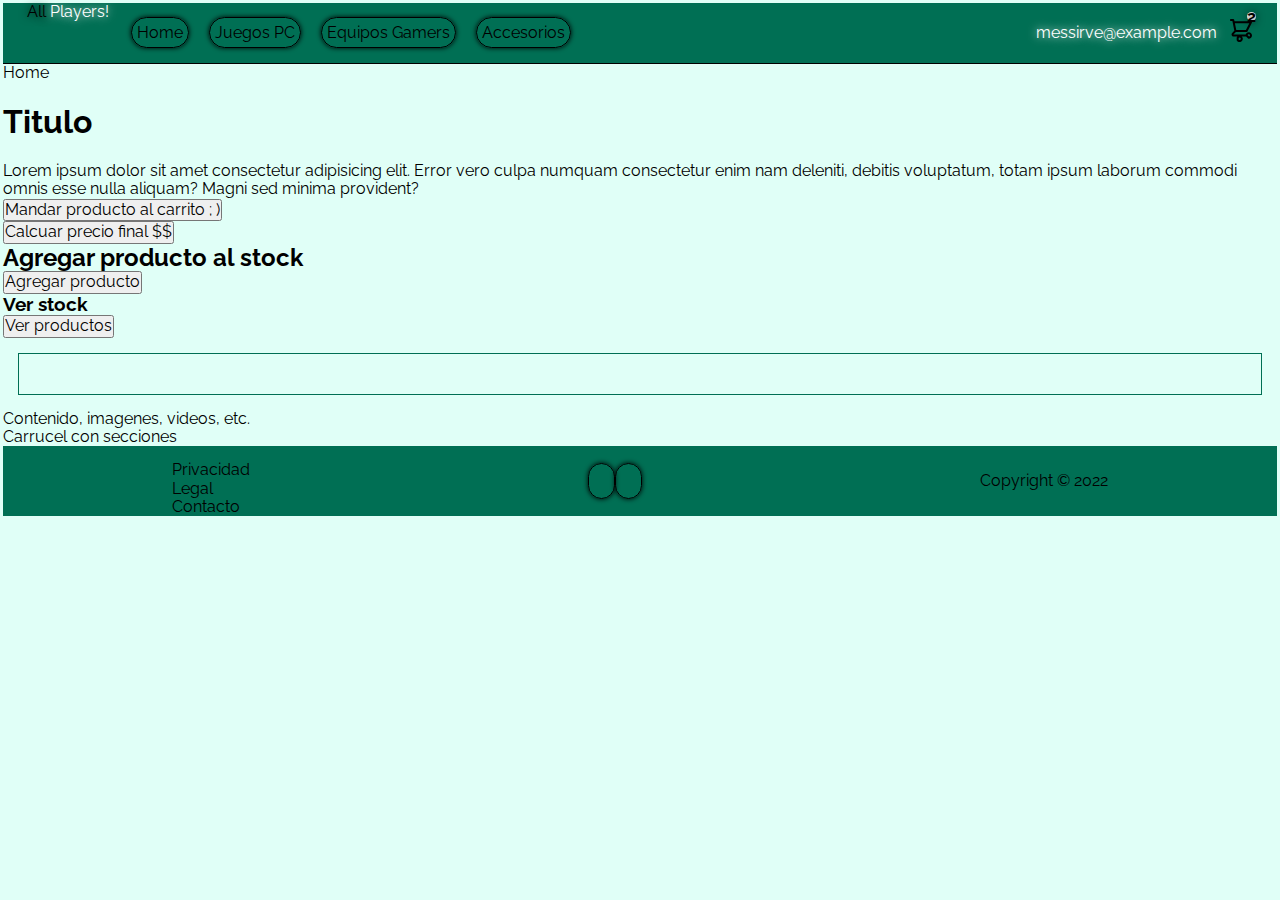
==== index.html @ 1d0a471b "Menus desplegables del header y desafio clase 8" ====
<!DOCTYPE html>
<html lang="en">
<head>
    <meta charset="UTF-8">
    <meta http-equiv="X-UA-Compatible" content="IE=edge">
    <meta name="viewport" content="width=device-width, initial-scale=1.0">
    
    <meta name="distribution" content="Global">
    <meta name="city" content="Rosario">
    <meta name="country" content="Argentina">
    <meta name="doc-type" content="Web Page">

    <meta name="description" content="Venta de juegos de PC, equipos, accesorios, componentes!">
    <meta name="keywords" content="">

    <link rel="stylesheet" href="./css/normalize.css" />
    <!--Font Awesome-->
    <link rel="stylesheet" href="https://cdnjs.cloudflare.com/ajax/libs/font-awesome/6.1.1/css/all.min.css" integrity="sha512-KfkfwYDsLkIlwQp6LFnl8zNdLGxu9YAA1QvwINks4PhcElQSvqcyVLLD9aMhXd13uQjoXtEKNosOWaZqXgel0g==" crossorigin="anonymous" referrerpolicy="no-referrer"/>
    <!--Boostrap-->
    <link rel="stylesheet" href="https://cdn.jsdelivr.net/npm/bootstrap@4.6.2/dist/css/bootstrap.min.css" integrity="sha384-xOolHFLEh07PJGoPkLv1IbcEPTNtaed2xpHsD9ESMhqIYd0nLMwNLD69Npy4HI+N" crossorigin="anonymous">
    <link rel="stylesheet" href="./css/estilos.css"/>
    <title>All Players!</title>
</head>
<body>
    <header>
        <nav class="headerNav">
            <img src="./icons/icon_menu.svg" alt="menu" class="menu">

            <div class="navbar-left">
            <div class="logo">
                <spam class="logoImagen"><a href="./index.html"><i class="fa-solid fa-ghost"></i></a></spam>
                <p class="logoText">All <span class="players">Players!</span></p>
            </div>
                <ul>
                    <li>
                        <a href="#">Home</a>
                    </li>
                    <li>
                        <a href="./pages/juegosPC.html">Juegos PC</a>
                    </li>
                    <li>
                        <a href="./pages/equipos.html">Equipos Gamers</a>
                    </li>
                    <li>
                        <a href="./pages/accesorios.html">Accesorios</a>
                    </li>
                </ul>
            </div>

            <div class="navbar-right">
                <ul>
                    <li class="navbar-email">messirve@example.com</li>
                    <li class="navbar-shopping-cart">
                        <img src="./icons/icon_shopping_cart.svg" alt="shopping cart">
                        <div>2</div>
                    </li>
                </ul>
            </div>

            <div class="desktop-menu inactive">
                <ul>
                    <li>
                        <a href="/" class="title">My orders</a>
                    </li>
                    <li>
                        <a href="/" >My account</a>
                    </li>
                    <li>
                        <a href="/" class="title">Sing out</a>
                    </li>
                </ul>
            </div>

            <div class="mobile-menu inactive">
                <ul>
                    <li>
                        <a href="#">Home</a>
                    </li>
                    <li>
                        <a href="./pages/juegosPC.html">Juegos PC</a>
                    </li>
                    <li>
                        <a href="./pages/equipos.html">Equipos Gamers</a>
                    </li>
                    <li>
                        <a href="./pages/accesorios.html">Accesorios</a>
                    </li>
                </ul>
                <ul>
                    <li>
                        <a href="/">My orders</a>
                    </li>
                    <li>
                        <a href="/">My account</a>
                    </li>
                </ul>
        
                <ul>
                    <li>
                        <a href="/" class="email">platzi@example.com</a>
                    </li>
                    <li>
                        <a href="/" class="sign-out">Sign out</a>
                    </li>
                </ul>
            </div>
        </nav>
    </header>
    <!-- Carro-->
    <aside class="product-detail inactive">
        <div class="title-container">
            <img src="./icons/flechita.svg" alt="arrow">
            <p class="title">My order</p>
        </div>
        
        <div class="my-order-content">
            
            <div class="shopping-cart">
                <figure>
                    <img src="https://images.pexels.com/photos/12858127/pexels-photo-12858127.jpeg?auto=compress&cs=tinysrgb&w=600&lazy=load" alt="img">
                </figure>
                <p>Hojita</p>
                <p>$ 30,00</p>
                <img src="./icons/icon_close.png" alt="close">
            </div>

            <div class="shopping-cart">
                <figure>
                    <img src="https://images.pexels.com/photos/12858127/pexels-photo-12858127.jpeg?auto=compress&cs=tinysrgb&w=600&lazy=load" alt="img">
                </figure>
                <p>Hojita</p>
                <p>$ 30,00</p>
                <img src="./icons/icon_close.png" alt="close">
            </div>

            <div class="shopping-cart">
                <figure>
                    <img src="https://images.pexels.com/photos/12858127/pexels-photo-12858127.jpeg?auto=compress&cs=tinysrgb&w=600&lazy=load" alt="img">
                </figure>
                <p>Hojita</p>
                <p>$ 30,00</p>
                <img src="./icons/icon_close.png" alt="close">
            </div>

            <div class="order">
                <p>
                    <span>Total</span>
                </p>
                <p>$ 90.00</p>
            </div>
            <button class="primary-button">
                Checkout
            </button>
        </div>
    </aside>

    <figure class="migaja">
        <nav aria-label="breadcrumb">
            <ol class="breadcrumb">
                <li class="breadcrumb-item active" aria-current="page">Home</li>
            </ol>
        </nav>
    </figure>

    <main>
        <div> <!--Imagen de fondo-->
            <h1>Titulo</h1>
            <p>Lorem ipsum dolor sit amet consectetur adipisicing elit. Error vero culpa numquam consectetur enim nam deleniti, debitis voluptatum, totam ipsum laborum commodi omnis esse nulla aliquam? Magni sed minima provident?</p>
        </div>
    </main>

    <section class="preDelivery">
        <article class="buttons">
            <button type="button" id="btnShend">Mandar producto al carrito ; )</button>
            <div id="shippedProducts"></div>
            <button type="button" id="btnCalculateCost">Calcuar precio final $$</button>
            <p id="totalCost"></p>
        </article>
    </section>

    <section>
        <h2>Agregar producto al stock</h2>
        <button type="button" id="btnAddProduct">Agregar producto</button>
    </section>

    <article>
        <h3>Ver stock</h3>
        <button type="button" id="btnProduct">Ver productos</button>
        <div class="probando" id="stock"></div>
    </article>
    <section>
        <p>Contenido, imagenes, videos, etc.</p>
    </section>
    <section>
        <p>Carrucel con secciones</p>
    </section>


    <footer>
        <div clas="footerNav">
            <nav class="barra">
                <ul>
                    <li><a href="privacidad.html">Privacidad</a></li>
                    <li><a href="Legal.html">Legal</a></li>
                    <li><a href="./pages/contact.html">Contacto</a></li>
                </ul>
            </nav>   
        </div>
        <div class="footerRedes">
            <a href=""><i class="fa-brands fa-instagram"></i></a>
            <a href=""><i class="fa-brands fa-twitter"></i></a>
        </div>
        <div class="footerCopy">
            <p = class="copy">Copyright &copy; 2022</p>
        </div>
    </footer>

    <!--JS Bootstrap-->
    <script src="https://cdn.jsdelivr.net/npm/jquery@3.5.1/dist/jquery.slim.min.js" integrity="sha384-DfXdz2htPH0lsSSs5nCTpuj/zy4C+OGpamoFVy38MVBnE+IbbVYUew+OrCXaRkfj" crossorigin="anonymous"></script>
    <script src="https://cdn.jsdelivr.net/npm/bootstrap@4.6.2/dist/js/bootstrap.bundle.min.js" integrity="sha384-Fy6S3B9q64WdZWQUiU+q4/2Lc9npb8tCaSX9FK7E8HnRr0Jz8D6OP9dO5Vg3Q9ct" crossorigin="anonymous"></script>
    <!--JavaScript-->
    <script src="./JS/index.js"></script>

</body>
</html>
---- css/estilos.css ----
@import url("https://fonts.googleapis.com/css2?family=Raleway:ital@1&display=swap");
* {
  margin: 0;
  padding: 0;
  box-sizing: border-box;
  font-family: "Raleway", sans-serif;
}

body {
  height: auto;
  width: auto;
  padding: 3px;
  scroll-behavior: smooth;
  background-color: rgba(0, 255, 193, 0.1215686275);
}

/* ------------------------ Header ------------------------------*/
.inactive {
  display: none;
}

/* --------------------- Navbar (General) ------------------------*/
.headerNav {
  width: 100%;
  display: flex;
  justify-content: space-between;
  padding: 0 24px;
  background-color: #006f54;
  border-bottom: 1px solid #000000;
}

.menu {
  display: none;
}

.logo {
  display: flex;
  flex-direction: column;
  align-items: center;
}

.fa-ghost {
  padding-top: 7px;
  color: #fff;
  text-shadow: 0 0 10px #fff;
  font-size: 20px;
}

.fa-ghost:hover {
  color: #000000;
}

.logoText {
  color: #000000;
  text-shadow: 0 0 10px #000000;
}

.players {
  color: #fff;
  text-shadow: 0 0 10px #fff;
}

.navbar-left ul, .navbar-right ul {
  list-style: none;
  padding: 0;
  margin: 0px;
  display: flex;
  align-items: center;
  height: 60px;
}

.navbar-left {
  display: flex;
}

.navbar-left ul {
  margin-left: 12px;
}

.navbar-left ul li a, .navbar-right ul li a {
  text-decoration: none;
  color: #000000;
  border: 1px solid #000000;
  box-shadow: 0 0 5px #000000;
  padding: 5px;
  border-radius: 32px;
  margin: 10px;
}

.navbar-left ul li a:hover, .navbar-right ul li a:hover {
  background-color: #fff;
}

.navbar-email {
  color: #fff;
  text-shadow: 0 0 10px #fff;
  cursor: pointer;
  font-size: 16px;
  margin-right: 12px;
}

.navbar-email:hover {
  color: #000000;
  text-shadow: 0 0 10px #000000;
}

.navbar-shopping-cart {
  position: relative;
  cursor: pointer;
}

.navbar-shopping-cart div {
  width: 9px;
  height: 9px;
  background-color: #fff;
  color: #000000;
  text-shadow: 0 0 10px #000000;
  border-radius: 32px;
  font-size: 16px;
  font-weight: bold;
  position: absolute;
  top: -6px;
  right: -3px;
  display: flex;
  justify-content: center;
  align-items: center;
}

/* --------------------- Desktop Menu ------------------------*/
.desktop-menu {
  position: absolute;
  top: 75px;
  right: 60px;
  background: #006f54;
  width: 130px;
  height: auto;
  padding: 20px 20px 0 20px;
}

.desktop-menu ul {
  list-style: none;
  padding: 0;
  margin: 0;
}

.desktop-menu ul li {
  text-align: end;
}

.desktop-menu ul li:nth-child(1), .desktop-menu ul li:nth-child(2) {
  font-weight: bold;
}

.desktop-menu ul li:last-child {
  padding-top: 20px;
  border-top: 1px solid #000000;
}

.desktop-menu ul li:last-child a {
  color: #000000;
  font-size: 16px;
}

.desktop-menu ul li a {
  color: #000000;
  text-decoration: none;
  margin-bottom: 20px;
  display: inline-block;
}

/* --------------------- Mobile Menu ------------------------*/
.mobile-menu {
  position: absolute;
  top: 75px;
  padding: 24px;
  background-color: #006f54;
}

.mobile-menu a {
  text-decoration: none;
  color: #000000;
  font-weight: bold;
}

.mobile-menu ul {
  padding: 0;
  margin: 24px 0 0;
  list-style: none;
}

.mobile-menu ul:nth-child(1) {
  border-bottom: 1px solid #000000;
}

.mobile-menu ul li {
  margin-bottom: 24px;
}

.email {
  color: #fff !important;
  text-shadow: 0 0 10px #fff;
  font-size: 16px;
  font-weight: 300 !important;
}

.sign-out {
  font-size: 16px;
  color: #000000 !important;
  text-shadow: 0 0 10px #fff;
}

/* ------------------ Aside (product detail) ---------------------*/
.product-detail {
  width: 360px;
  padding: 0 24px;
  background-color: #006f54;
  box-sizing: border-box;
  position: absolute;
  right: 0;
  /* border-radius: 5px; */
}

.title-container {
  display: flex;
}

.title-container img {
  transform: rotate(180deg);
  margin-right: 14px;
}

.title {
  font-size: 18px;
  font-weight: bold;
  color: #fff;
  text-shadow: 0 0 10px #fff;
  margin-top: 12px;
}

.order {
  display: grid;
  grid-template-columns: auto 1fr;
  gap: 16px;
  align-items: center;
  background-color: #006f54;
  margin-bottom: 24px;
  border-radius: 8px;
  padding: 0 24px;
  color: #fff;
  text-shadow: 0 0 10px #fff;
}

.order p:nth-child(1) {
  display: flex;
  flex-direction: column;
}

.order p span:nth-child(1) {
  font-size: 18px;
  font-weight: bold;
}

.order p:nth-child(2) {
  text-align: end;
  font-weight: bold;
}

.primary-button {
  background-color: #000000;
  border-radius: 8px;
  color: #fff;
  text-shadow: 0 0 10px #fff;
  border: 1px solid #000000;
  width: 100%;
  cursor: pointer;
  font-size: 18px;
  font-weight: bold;
  height: 50px;
  margin-bottom: 5px;
}

.primary-button:hover {
  background-color: #fff;
  color: #000000;
  text-shadow: 0 0 10px #000000;
}

.shopping-cart {
  display: grid;
  grid-template-columns: auto 1fr auto auto;
  gap: 16px;
  margin-bottom: 24px;
  align-items: center;
}

.shopping-cart figure {
  margin: 0;
}

.shopping-cart figure img {
  width: 70px;
  height: 70px;
  border-radius: 20px;
  object-fit: cover;
}

.shopping-cart p:nth-child(2) {
  color: #000000;
}

.shopping-cart p:nth-child(3) {
  font-size: 18px;
  font-weight: bold;
}

.shopping-cart img:nth-child(4) {
  padding-bottom: 8px;
}

.probando {
  width: 100;
  height: 200;
  padding: 20px;
  margin: 15px;
  border: 1px solid #006f54;
}

/* ------------------------ Footer ------------------------------*/
footer {
  width: 100%;
  height: auto;
  margin: 0;
  display: flex;
  flex-direction: row;
  background-color: #006f54;
  justify-content: space-around;
  align-items: center;
}

.barra {
  padding-top: 15px;
}

.barra li {
  list-style: none;
}

.barra ul li a {
  color: #000000;
  text-decoration: none;
}

.barra a:hover {
  background-color: #fff;
}

.footerRedes {
  font-size: 20px;
  letter-spacing: 15px;
}

.fa-brands {
  padding: 5px;
  border: 1px solid #000000;
  box-shadow: 0 0 5px #000000;
  border-radius: 32px;
  text-align: center;
  padding-left: 20px;
  color: #000000 !important;
}

.footerRedes i:hover {
  background-color: #fff;
}

.footerCopy {
  color: #000000;
  font-size: 16px;
}

@media (max-width: 800px) {
  /* ------------------------ Header ------------------------------*/
  .menu {
    display: block;
  }
  .navbar-left ul {
    display: none;
  }
  .navbar-email {
    display: none;
  }
  .desktop-menu {
    display: none;
  }
  .product-detail {
    width: 100%;
  }
}
@media (min-width: 801px) {
  /* ------------------------ Header ------------------------------*/
  .mobile-menu {
    display: none;
  }
}

/*# sourceMappingURL=estilos.css.map */
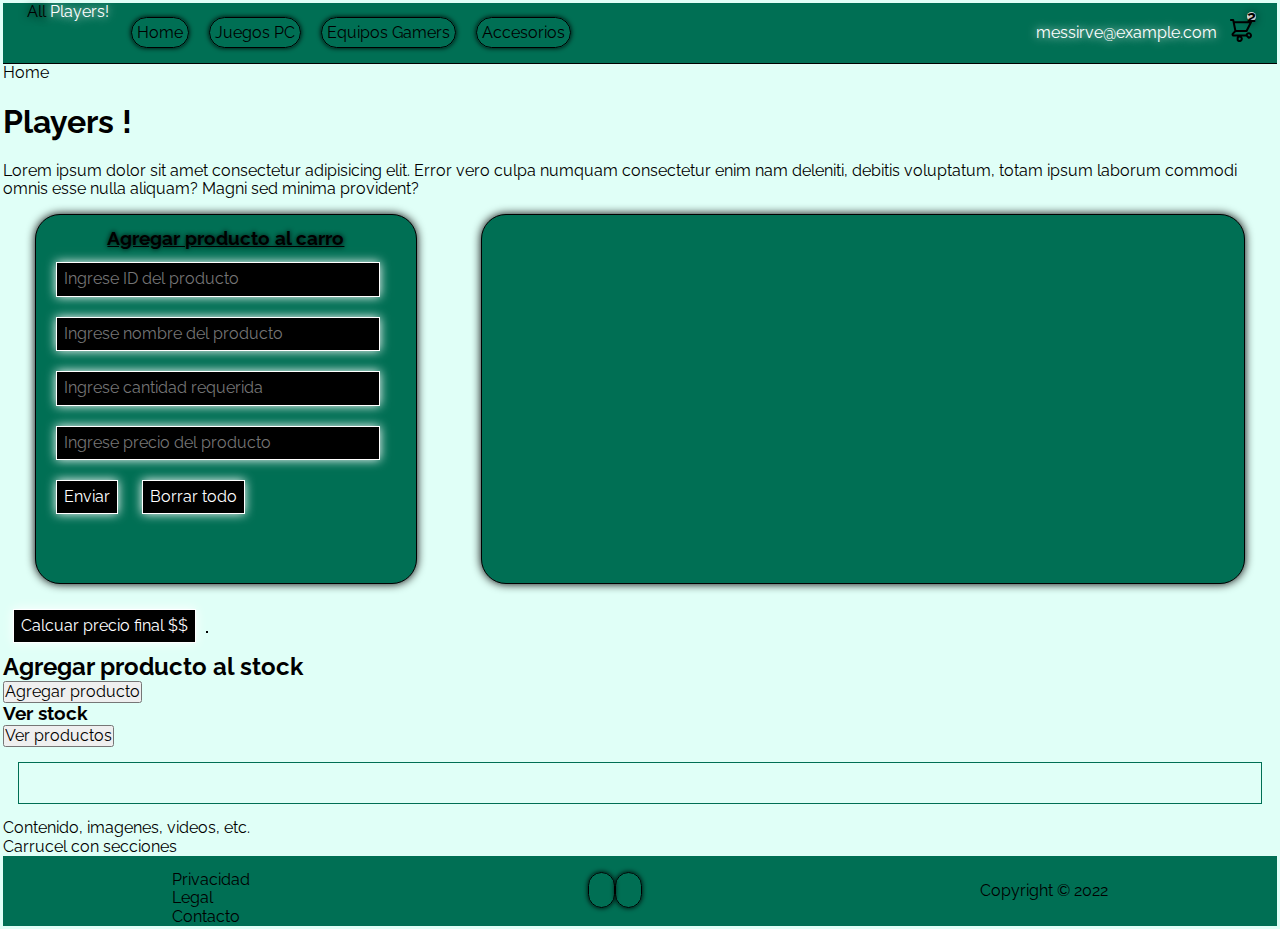
==== commit 4e552ac5: "Desafio clase 9" ====
--- a/index.html
+++ b/index.html
@@ -9,10 +9,10 @@
     <meta name="city" content="Rosario">
     <meta name="country" content="Argentina">
     <meta name="doc-type" content="Web Page">
-
     <meta name="description" content="Venta de juegos de PC, equipos, accesorios, componentes!">
     <meta name="keywords" content="">
-
+    <!-- <link rel="shortcut icon" href="./imagen/iconFavorite.webp" type="image/x-icon" />
+ -->
     <link rel="stylesheet" href="./css/normalize.css" />
     <!--Font Awesome-->
     <link rel="stylesheet" href="https://cdnjs.cloudflare.com/ajax/libs/font-awesome/6.1.1/css/all.min.css" integrity="sha512-KfkfwYDsLkIlwQp6LFnl8zNdLGxu9YAA1QvwINks4PhcElQSvqcyVLLD9aMhXd13uQjoXtEKNosOWaZqXgel0g==" crossorigin="anonymous" referrerpolicy="no-referrer"/>
@@ -164,19 +164,33 @@
 
     <main>
         <div> <!--Imagen de fondo-->
-            <h1>Titulo</h1>
+            <h1>Players !</h1>
             <p>Lorem ipsum dolor sit amet consectetur adipisicing elit. Error vero culpa numquam consectetur enim nam deleniti, debitis voluptatum, totam ipsum laborum commodi omnis esse nulla aliquam? Magni sed minima provident?</p>
         </div>
     </main>
+
+    <section class="sectionForm">
+        <div class="container formContact"> <!--abs-center-->
+            <form id="form" action="" method="post" enctype="text/plain">
+                <h3 class="tituloFormulario">Agregar producto al carro</h3>
+                <input type="text" class="form-control" id="inputId" placeholder="Ingrese ID del producto" required>
+                <input type="text" class="form-control" id="inputName" placeholder="Ingrese nombre del producto" required>
+                <input type="text" class="form-control" id="inputAmount" placeholder="Ingrese cantidad requerida" required>
+                <input type="text" class="form-control" id="inputPrice" placeholder="Ingrese precio del producto" required>
+                <button type="submit" class="btn btn-warning">Enviar</button>
+                <button type="reset" class="btn btn-warning">Borrar todo</button>
+            </form>    
+        </div>
+        <div id="productsContainer" class="container productsGree"></div>
+    </section>
 
     <section class="preDelivery">
         <article class="buttons">
-            <button type="button" id="btnShend">Mandar producto al carrito ; )</button>
-            <div id="shippedProducts"></div>
-            <button type="button" id="btnCalculateCost">Calcuar precio final $$</button>
-            <p id="totalCost"></p>
+            <button type="button" class="btn btn-warning" id="btnCalculateCost">Calcuar precio final $$</button>
+            <p class="totalCar" id="totalCost"></p>
         </article>
     </section>
+
 
     <section>
         <h2>Agregar producto al stock</h2>
--- a/css/estilos.css
+++ b/css/estilos.css
@@ -315,6 +315,113 @@
 
 .shopping-cart img:nth-child(4) {
   padding-bottom: 8px;
+}
+
+.sectionForm {
+  display: flex;
+  flex-direction: row;
+  justify-content: space-around;
+}
+
+.formContact {
+  background-color: #006f54;
+  height: 370px;
+  width: 30%;
+  padding: 10px;
+  border: 1px #000000 solid;
+  box-shadow: 0px 0px 10px #000000;
+  border-radius: 25px;
+  margin: 15px;
+}
+
+.form-control {
+  color: #fff !important;
+  background-color: #000000 !important;
+  border: 1px solid #fff !important;
+  box-shadow: 0px 0px 10px #fff;
+}
+
+.tituloFormulario {
+  color: #000000;
+  text-align: center;
+  padding: 3px;
+  text-decoration: underline;
+  text-shadow: 0 0 5px #000000;
+}
+
+.form-control {
+  background-color: transparent;
+  padding: 7px;
+  margin: 10px;
+  border: 1px #000000 solid;
+  width: 90%;
+}
+
+.btn {
+  background-color: #000000;
+  padding: 7px;
+  margin: 10px;
+  border: 1px #fff solid;
+  box-shadow: 0px 0px 10px #fff;
+  color: #fff;
+}
+
+.btn:hover {
+  color: #000000;
+  background-color: #fff;
+  border: 2px #000000 solid;
+}
+
+.btn:focus {
+  color: #000000;
+  background-color: #fff;
+  border: 2px #000000 solid;
+}
+
+.productsGree {
+  background-color: #006f54;
+  height: auto;
+  width: 60%;
+  padding: 10px;
+  border: 1px #000000 solid;
+  box-shadow: 0px 0px 10px #000000;
+  border-radius: 25px;
+  margin: 15px;
+  display: flex;
+  flex-direction: row;
+  flex-wrap: wrap;
+}
+
+.exampleCard {
+  background-color: #00916e;
+  border: 1px solid #fff !important;
+  box-shadow: 0px 0px 10px #fff;
+}
+
+.exampleCardBody {
+  border: 1px solid #000000 !important;
+  box-shadow: 0px 0px 10px #000000;
+}
+
+.pCard {
+  padding: 10px;
+  color: #fff !important;
+  background-color: #000000 !important;
+  border: 1px solid #fff !important;
+  box-shadow: 0px 0px 10px #fff;
+}
+
+.buttons {
+  display: flex;
+  flex-direction: row;
+  align-items: center;
+}
+
+.totalCar {
+  margin-top: 12px;
+  border: 1px solid #000000;
+  color: #000000;
+  text-shadow: 0 0 5px #000000;
 }
 
 .probando {
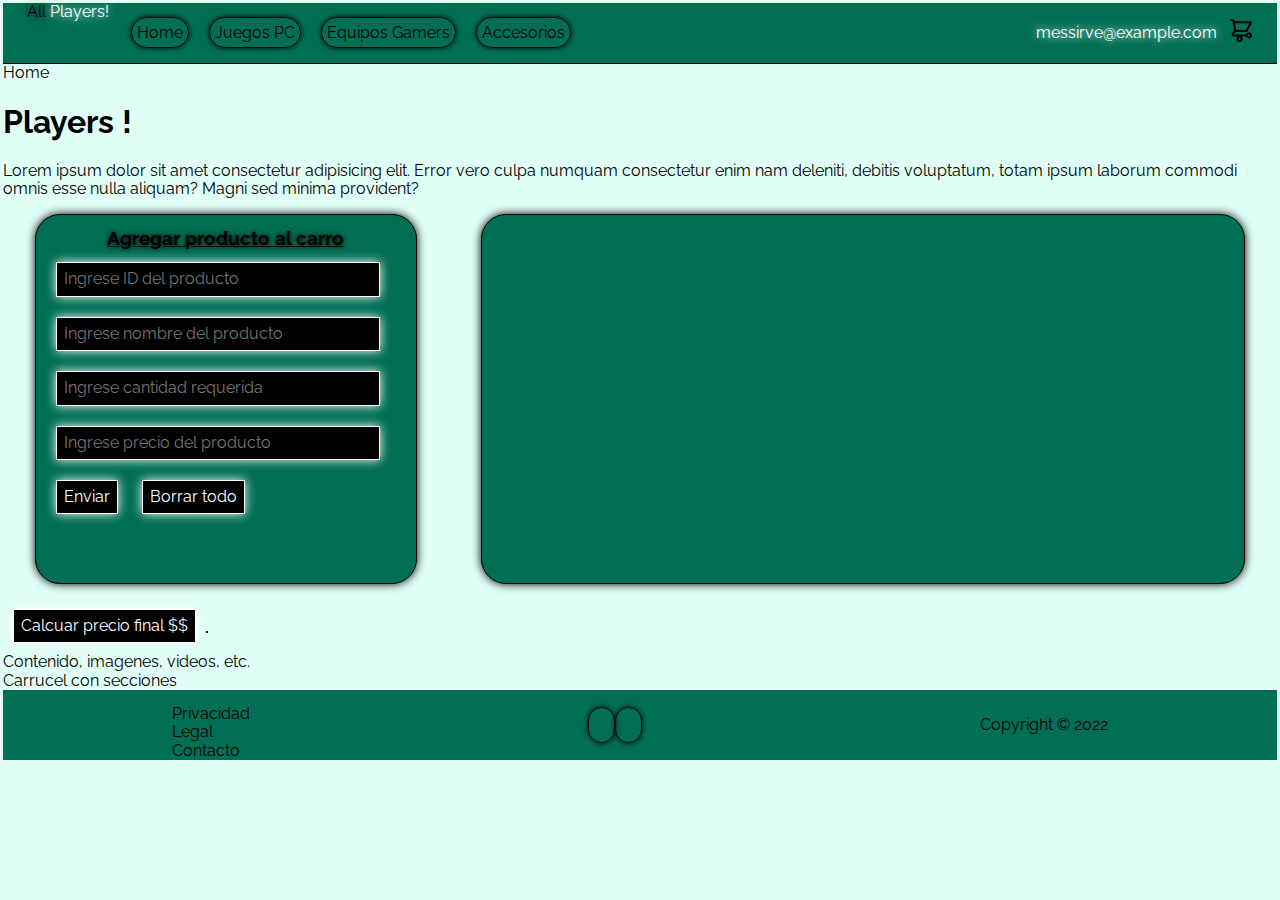
==== commit 8654f8ea: "Modificando la pagina Juegos PC, codigo JS, localStorage" ====
--- a/index.html
+++ b/index.html
@@ -52,7 +52,6 @@
                     <li class="navbar-email">messirve@example.com</li>
                     <li class="navbar-shopping-cart">
                         <img src="./icons/icon_shopping_cart.svg" alt="shopping cart">
-                        <div>2</div>
                     </li>
                 </ul>
             </div>
@@ -97,7 +96,7 @@
         
                 <ul>
                     <li>
-                        <a href="/" class="email">platzi@example.com</a>
+                        <a href="/" class="email">example@example.com</a>
                     </li>
                     <li>
                         <a href="/" class="sign-out">Sign out</a>
@@ -115,32 +114,14 @@
         
         <div class="my-order-content">
             
-            <div class="shopping-cart">
+<!--             <div class="shopping-cart">
                 <figure>
                     <img src="https://images.pexels.com/photos/12858127/pexels-photo-12858127.jpeg?auto=compress&cs=tinysrgb&w=600&lazy=load" alt="img">
                 </figure>
                 <p>Hojita</p>
                 <p>$ 30,00</p>
                 <img src="./icons/icon_close.png" alt="close">
-            </div>
-
-            <div class="shopping-cart">
-                <figure>
-                    <img src="https://images.pexels.com/photos/12858127/pexels-photo-12858127.jpeg?auto=compress&cs=tinysrgb&w=600&lazy=load" alt="img">
-                </figure>
-                <p>Hojita</p>
-                <p>$ 30,00</p>
-                <img src="./icons/icon_close.png" alt="close">
-            </div>
-
-            <div class="shopping-cart">
-                <figure>
-                    <img src="https://images.pexels.com/photos/12858127/pexels-photo-12858127.jpeg?auto=compress&cs=tinysrgb&w=600&lazy=load" alt="img">
-                </figure>
-                <p>Hojita</p>
-                <p>$ 30,00</p>
-                <img src="./icons/icon_close.png" alt="close">
-            </div>
+            </div> -->
 
             <div class="order">
                 <p>
@@ -191,17 +172,6 @@
         </article>
     </section>
 
-
-    <section>
-        <h2>Agregar producto al stock</h2>
-        <button type="button" id="btnAddProduct">Agregar producto</button>
-    </section>
-
-    <article>
-        <h3>Ver stock</h3>
-        <button type="button" id="btnProduct">Ver productos</button>
-        <div class="probando" id="stock"></div>
-    </article>
     <section>
         <p>Contenido, imagenes, videos, etc.</p>
     </section>
--- a/css/estilos.css
+++ b/css/estilos.css
@@ -260,7 +260,7 @@
   font-weight: bold;
 }
 
-.order p:nth-child(2) {
+.order div:nth-child(2) {
   text-align: end;
   font-weight: bold;
 }
@@ -313,10 +313,62 @@
   font-weight: bold;
 }
 
-.shopping-cart img:nth-child(4) {
+.shopping-cart figure button:nth-child(4) {
+  width: 10px;
   padding-bottom: 8px;
 }
 
+/* ------------------ Product List ---------------------*/
+.cards-container {
+  display: grid;
+  grid-template-columns: repeat(auto-fill, 240px);
+  gap: 26px;
+  place-content: center;
+  margin-top: 20px;
+}
+
+.product-card {
+  width: 240px;
+}
+
+.product-card img {
+  width: 240px;
+  height: 240px;
+  border-radius: 20px;
+  object-fit: cover;
+}
+
+.product-info {
+  display: flex;
+  justify-content: space-between;
+  align-items: center;
+  margin-top: 12px;
+}
+
+.product-info figure {
+  margin: 0;
+}
+
+.product-info figure img {
+  width: 35px;
+  height: 35px;
+}
+
+.product-info div p:nth-child(1) {
+  font-weight: bold;
+  font-size: var(--md);
+  margin-top: 0;
+  margin-bottom: 4px;
+}
+
+.product-info div p:nth-child(2) {
+  font-size: var(--sm);
+  margin-top: 0;
+  margin-bottom: 0;
+  color: var(--very-light-pink);
+}
+
+/* ------------------ Desafios ---------------------*/
 .sectionForm {
   display: flex;
   flex-direction: row;
@@ -485,6 +537,19 @@
   font-size: 16px;
 }
 
+@media (max-width: 640px) {
+  /* Product List */
+  .card-container {
+    grid-template-columns: repeat(auto-fil, 140px);
+  }
+  .product-card {
+    width: 140px;
+  }
+  .product-card img {
+    width: 140px;
+    height: 140px;
+  }
+}
 @media (max-width: 800px) {
   /* ------------------------ Header ------------------------------*/
   .menu {
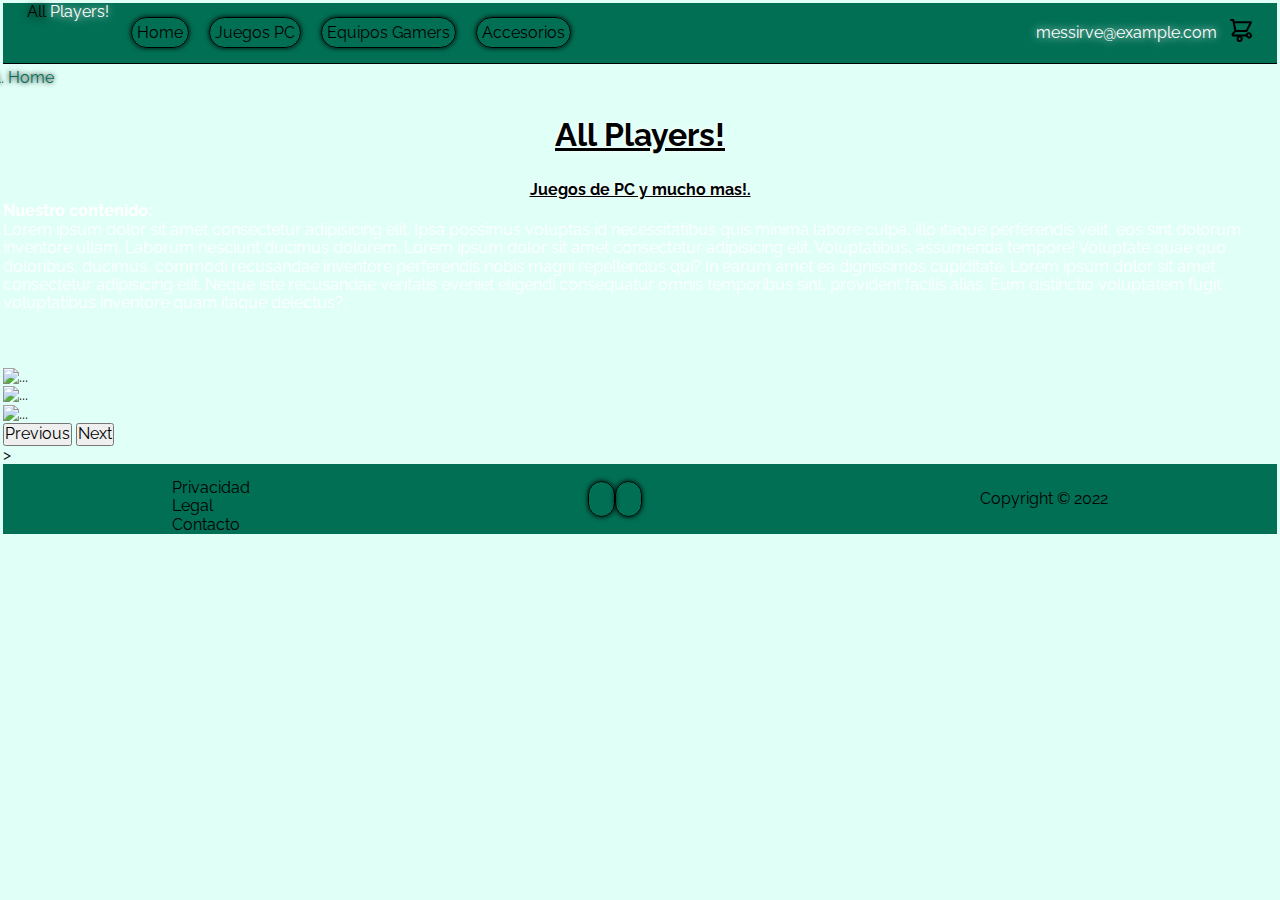
==== commit 466a3d89: "Optimizando el codigo, Introduciendo algo de visual en el index" ====
--- a/index.html
+++ b/index.html
@@ -105,35 +105,42 @@
             </div>
         </nav>
     </header>
-    <!-- Carro-->
-    <aside class="product-detail inactive">
-        <div class="title-container">
-            <img src="./icons/flechita.svg" alt="arrow">
-            <p class="title">My order</p>
-        </div>
-        
-        <div class="my-order-content">
+        <!-- Carro-->
+        <aside class="product-detail inactive">
+            <div class="title-container">
+                <img src="../icons/flechita.svg" alt="arrow">
+                <p class="title">My order</p>
+            </div>
             
-<!--             <div class="shopping-cart">
-                <figure>
-                    <img src="https://images.pexels.com/photos/12858127/pexels-photo-12858127.jpeg?auto=compress&cs=tinysrgb&w=600&lazy=load" alt="img">
-                </figure>
-                <p>Hojita</p>
-                <p>$ 30,00</p>
-                <img src="./icons/icon_close.png" alt="close">
-            </div> -->
-
+            <div class="my-order-content">
+    <!--             <div class="shopping-cart">
+                    <figure>
+                        <img src="https://images.pexels.com/photos/12858127/pexels-photo-12858127.jpeg?auto=compress&cs=tinysrgb&w=600&lazy=load" alt="img">
+                    </figure>
+                    <p>Hojita</p>
+                    <p>$ 30,00</p>
+                    <img src="../icons/icon_close.png" alt="close">
+                </div> -->
+    <!--             <div class="order">
+                    <p>
+                        <span>Total</span>
+                    </p>
+                    <div>$ 00.00</div>
+                </div> -->
+            </div>
             <div class="order">
                 <p>
                     <span>Total</span>
                 </p>
-                <p>$ 90.00</p>
-            </div>
-            <button class="primary-button">
+                <div id="totalPrice">$ 00.00</div>
+            </div>
+            <button class="primary-button checkout">
                 Checkout
             </button>
-        </div>
-    </aside>
+            <button id="emptyCard" class="primary-button empty">
+                Empty
+            </button>
+        </aside>
 
     <figure class="migaja">
         <nav aria-label="breadcrumb">
@@ -144,15 +151,43 @@
     </figure>
 
     <main>
-        <div> <!--Imagen de fondo-->
-            <h1>Players !</h1>
-            <p>Lorem ipsum dolor sit amet consectetur adipisicing elit. Error vero culpa numquam consectetur enim nam deleniti, debitis voluptatum, totam ipsum laborum commodi omnis esse nulla aliquam? Magni sed minima provident?</p>
+        <div class="jumbotron jumbotronIndex">
+            <h1 class="titulo wow animate__animated animate__bounce">All Players!</h1>
+            <h4 class="subIndex wow animate__animated animate__bounce"> Juegos de PC y mucho mas!.</h4>
+            <h4 class="subSubIndex wow animate__animated animate__jackInTheBox">Nuestro contenido:</h4>
+            <p class="textoMainIndex wow animate__animated animate__jackInTheBox">Lorem ipsum dolor sit amet consectetur adipisicing elit. Ipsa possimus voluptas id necessitatibus quis minima labore culpa, illo itaque perferendis velit, eos sint dolorum inventore ullam. Laborum nesciunt ducimus dolorem. Lorem ipsum dolor sit amet consectetur adipisicing elit. Voluptatibus, assumenda tempore! Voluptate quae quo doloribus, ducimus, commodi recusandae inventore perferendis nobis magni repellendus qui? In earum amet ea dignissimos cupiditate. Lorem ipsum dolor sit amet consectetur adipisicing elit. Neque iste recusandae veritatis eveniet eligendi consequatur omnis temporibus sint, provident facilis alias. Eum distinctio voluptatem fugit voluptatibus inventore quam itaque delectus?.</p>
         </div>
     </main>
 
-    <section class="sectionForm">
+    <div id="carouselExampleIndicators" class="carousel slide" data-ride="carousel">
+        <ol class="carousel-indicators">
+            <li data-target="#carouselExampleIndicators" data-slide-to="0" class="active"></li>
+            <li data-target="#carouselExampleIndicators" data-slide-to="1"></li>
+            <li data-target="#carouselExampleIndicators" data-slide-to="2"></li>
+        </ol>
+        <div class="carousel-inner">
+            <div class="carousel-item active">
+                <img src="https://media.vandal.net/i/1280x720/5-2022/20225216311894_1.jpg.webp" class="d-block w-100" alt="...">
+            </div>
+            <div class="carousel-item">
+                <img src="https://i.blogs.es/37814d/metacritic/1366_2000.jpg" class="d-block w-100" alt="...">
+            </div>
+            <div class="carousel-item">
+                <img src="https://hardzone.es/app/uploads-hardzone.es/2018/11/videojuegos-pc.jpg" class="d-block w-100" alt="...">
+            </div>
+        </div>
+        <button class="carousel-control-prev" type="button" data-target="#carouselExampleIndicators" data-slide="prev">
+            <span class="carousel-control-prev-icon" aria-hidden="true"></span>
+            <span class="sr-only">Previous</span>
+        </button>
+        <button class="carousel-control-next" type="button" data-target="#carouselExampleIndicators" data-slide="next">
+            <span class="carousel-control-next-icon" aria-hidden="true"></span>
+            <span class="sr-only">Next</span>
+        </button>
+    </div>
+<!--     <section class="sectionForm">
         <div class="container formContact"> <!--abs-center-->
-            <form id="form" action="" method="post" enctype="text/plain">
+<!--             <form id="form" action="" method="post" enctype="text/plain">
                 <h3 class="tituloFormulario">Agregar producto al carro</h3>
                 <input type="text" class="form-control" id="inputId" placeholder="Ingrese ID del producto" required>
                 <input type="text" class="form-control" id="inputName" placeholder="Ingrese nombre del producto" required>
@@ -170,14 +205,7 @@
             <button type="button" class="btn btn-warning" id="btnCalculateCost">Calcuar precio final $$</button>
             <p class="totalCar" id="totalCost"></p>
         </article>
-    </section>
-
-    <section>
-        <p>Contenido, imagenes, videos, etc.</p>
-    </section>
-    <section>
-        <p>Carrucel con secciones</p>
-    </section>
+    </section -->> 
 
 
     <footer>
--- a/css/estilos.css
+++ b/css/estilos.css
@@ -318,6 +318,53 @@
   padding-bottom: 8px;
 }
 
+/* ------------------ Breadcrumb ---------------------*/
+.migaja {
+  padding: 5px;
+  width: 50%;
+  margin-bottom: 0;
+}
+
+.breadcrumb {
+  padding: 0;
+  background-color: transparent;
+}
+
+.breadcrumb-item.active {
+  color: #006f54;
+  text-shadow: 0 0 5px #000000;
+}
+
+.breadcrumb a {
+  color: #006f54;
+  text-shadow: 0 0 5px #000000;
+}
+
+/* ------------------ Main Index ---------------------*/
+.jumbotron {
+  background-image: url(https://w0.peakpx.com/wallpaper/438/10/HD-wallpaper-video-game-charactors-game-warrior-video-charctors.jpg);
+  /* border-image: $borderRadius; */
+  background-size: cover;
+  background-position: center;
+  color: #fff;
+}
+.jumbotron .titulo {
+  color: #000000;
+  padding: 3px;
+  text-align: center;
+  text-decoration: underline;
+  animation: bounce;
+  animation-duration: 2s;
+  text-shadow: 0 0 5px #fff;
+}
+.jumbotron .subIndex {
+  padding: 3px;
+  text-align: center;
+  text-decoration: underline;
+  color: #000000;
+  text-shadow: 0 0 5px #fff;
+}
+
 /* ------------------ Product List ---------------------*/
 .cards-container {
   display: grid;
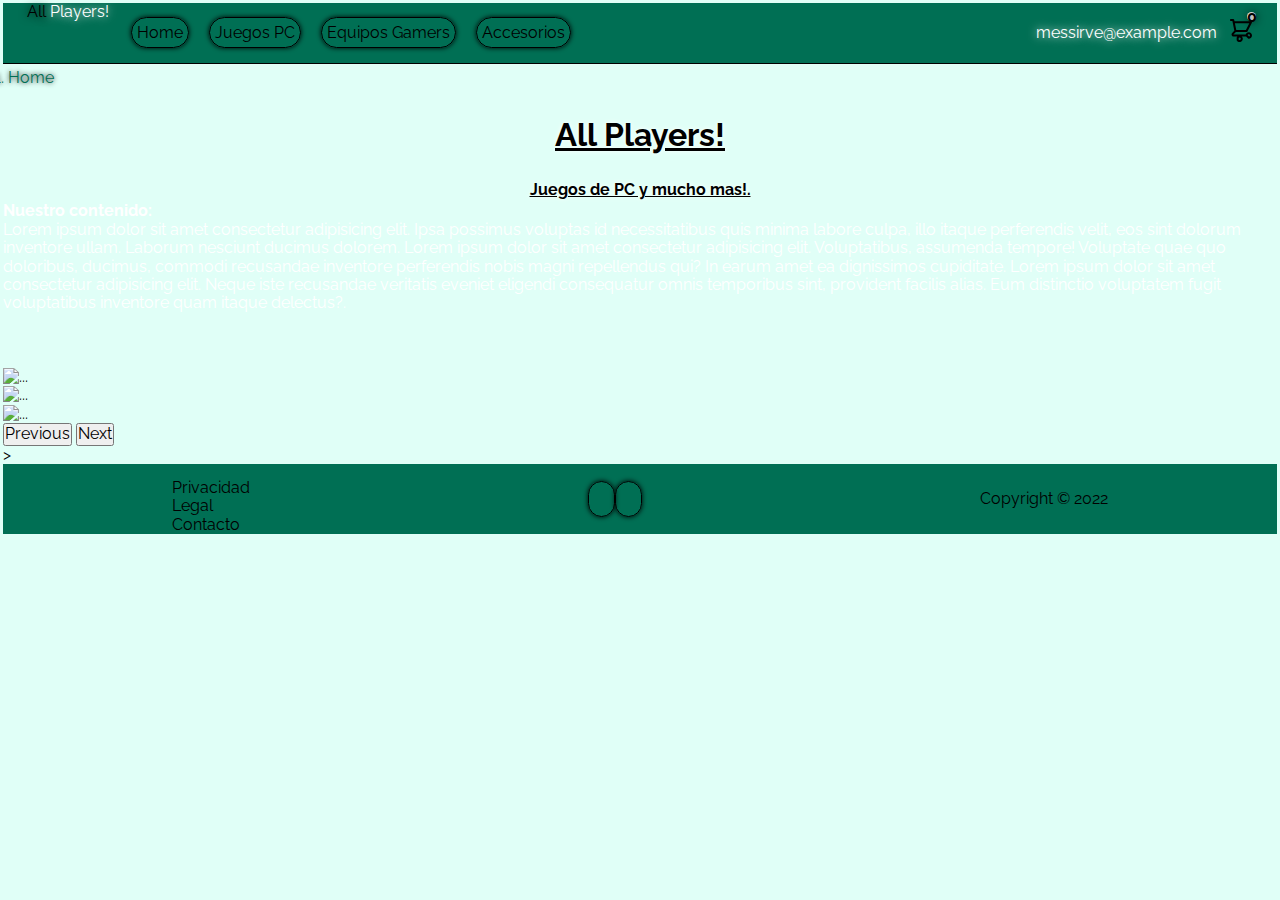
==== commit ac203caa: "Agregando librerias" ====
--- a/index.html
+++ b/index.html
@@ -52,6 +52,7 @@
                     <li class="navbar-email">messirve@example.com</li>
                     <li class="navbar-shopping-cart">
                         <img src="./icons/icon_shopping_cart.svg" alt="shopping cart">
+                        <div id="cardCounter">0</div>
                     </li>
                 </ul>
             </div>
@@ -230,6 +231,8 @@
     <!--JS Bootstrap-->
     <script src="https://cdn.jsdelivr.net/npm/jquery@3.5.1/dist/jquery.slim.min.js" integrity="sha384-DfXdz2htPH0lsSSs5nCTpuj/zy4C+OGpamoFVy38MVBnE+IbbVYUew+OrCXaRkfj" crossorigin="anonymous"></script>
     <script src="https://cdn.jsdelivr.net/npm/bootstrap@4.6.2/dist/js/bootstrap.bundle.min.js" integrity="sha384-Fy6S3B9q64WdZWQUiU+q4/2Lc9npb8tCaSX9FK7E8HnRr0Jz8D6OP9dO5Vg3Q9ct" crossorigin="anonymous"></script>
+    <!--Sweet Alert-->
+    <script src="//cdn.jsdelivr.net/npm/sweetalert2@11"></script>
     <!--JavaScript-->
     <script src="./JS/index.js"></script>
 
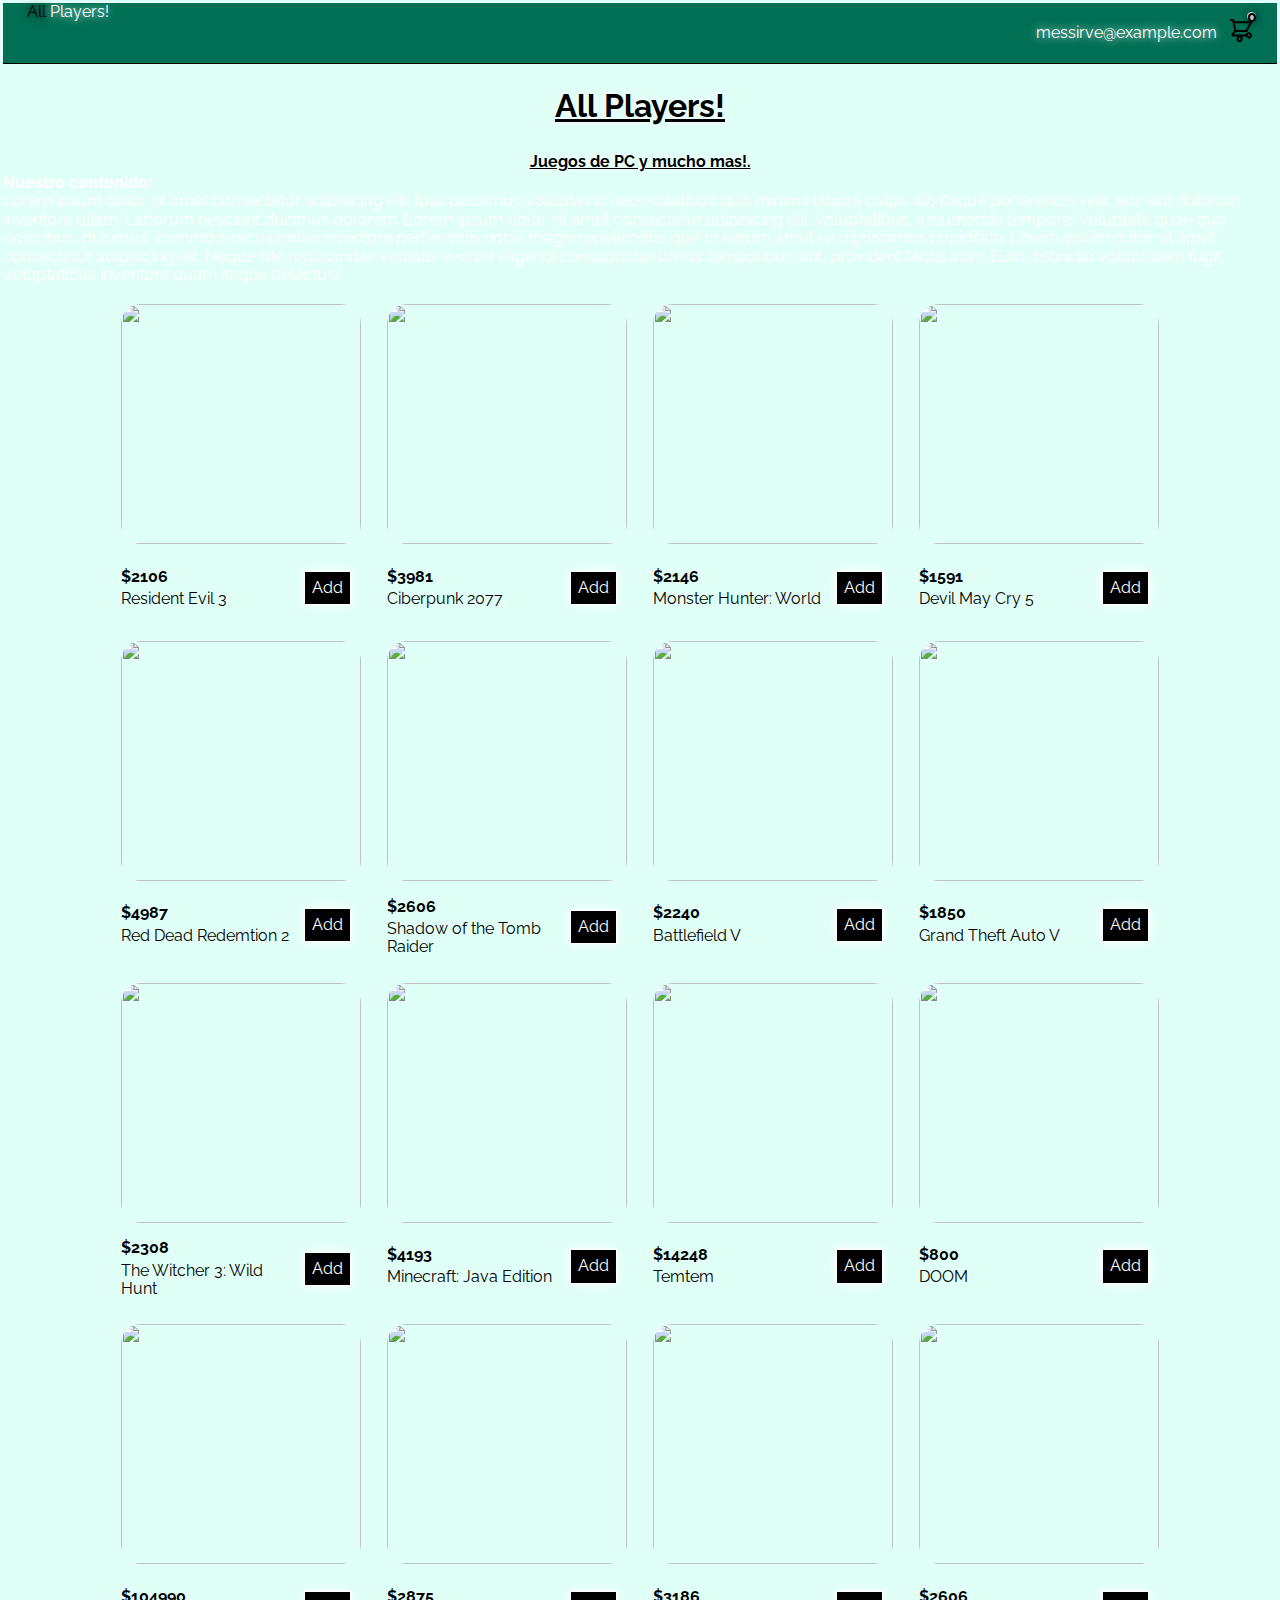
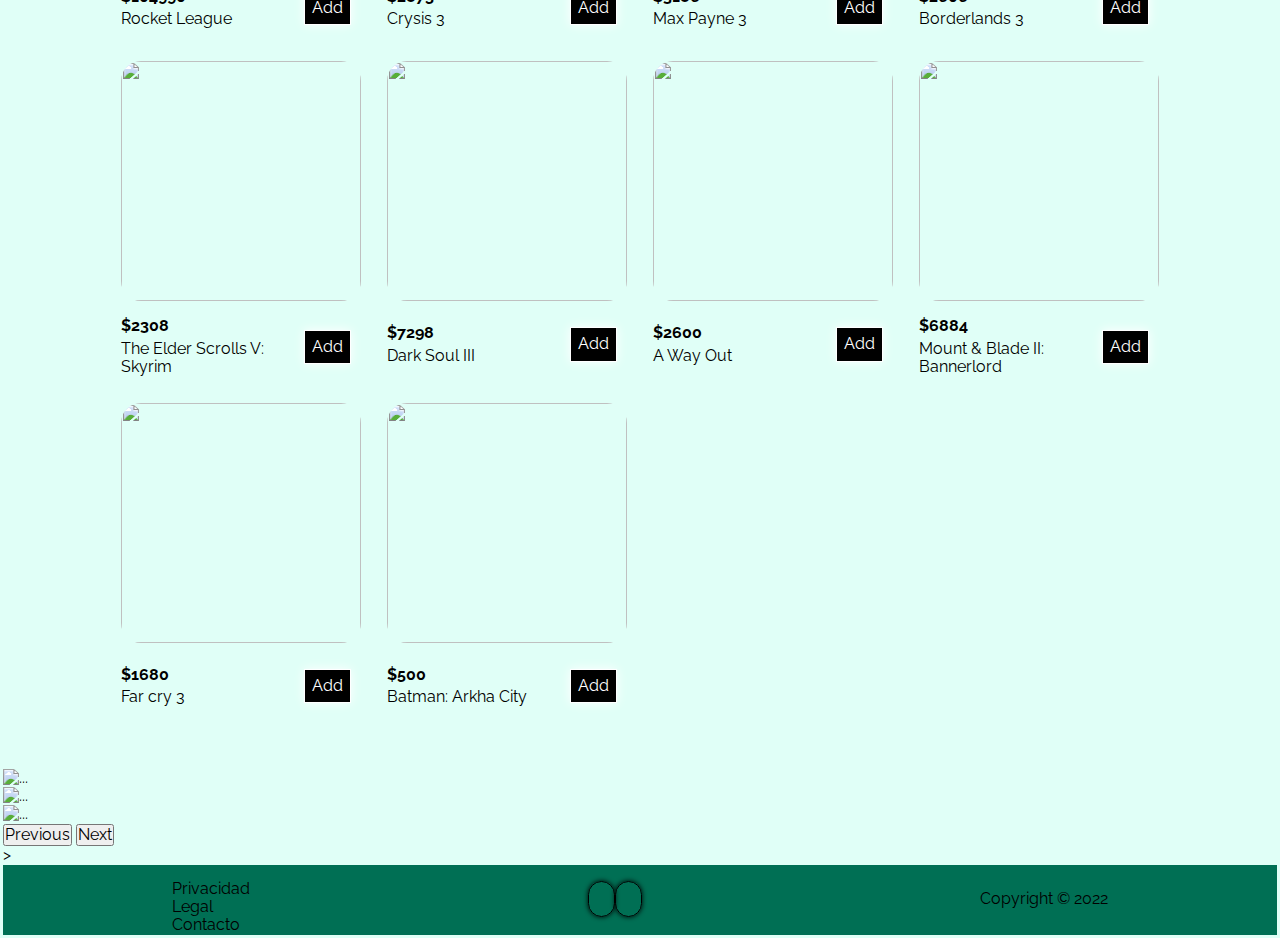
==== commit 1fb3cdcd: "Utilizando Fetch" ====
--- a/index.html
+++ b/index.html
@@ -12,8 +12,10 @@
     <meta name="description" content="Venta de juegos de PC, equipos, accesorios, componentes!">
     <meta name="keywords" content="">
     <!-- <link rel="shortcut icon" href="./imagen/iconFavorite.webp" type="image/x-icon" />
- -->
+    -->
     <link rel="stylesheet" href="./css/normalize.css" />
+    <!-- Toastify-->
+    <link rel="stylesheet" type="text/css" href="https://cdn.jsdelivr.net/npm/toastify-js/src/toastify.min.css">
     <!--Font Awesome-->
     <link rel="stylesheet" href="https://cdnjs.cloudflare.com/ajax/libs/font-awesome/6.1.1/css/all.min.css" integrity="sha512-KfkfwYDsLkIlwQp6LFnl8zNdLGxu9YAA1QvwINks4PhcElQSvqcyVLLD9aMhXd13uQjoXtEKNosOWaZqXgel0g==" crossorigin="anonymous" referrerpolicy="no-referrer"/>
     <!--Boostrap-->
@@ -27,24 +29,10 @@
             <img src="./icons/icon_menu.svg" alt="menu" class="menu">
 
             <div class="navbar-left">
-            <div class="logo">
-                <spam class="logoImagen"><a href="./index.html"><i class="fa-solid fa-ghost"></i></a></spam>
-                <p class="logoText">All <span class="players">Players!</span></p>
-            </div>
-                <ul>
-                    <li>
-                        <a href="#">Home</a>
-                    </li>
-                    <li>
-                        <a href="./pages/juegosPC.html">Juegos PC</a>
-                    </li>
-                    <li>
-                        <a href="./pages/equipos.html">Equipos Gamers</a>
-                    </li>
-                    <li>
-                        <a href="./pages/accesorios.html">Accesorios</a>
-                    </li>
-                </ul>
+                <div class="logo">
+                    <spam class="logoImagen"><a href="./index.html"><i class="fa-solid fa-ghost"></i></a></spam>
+                    <p class="logoText">All <span class="players">Players!</span></p>
+                </div>
             </div>
 
             <div class="navbar-right">
@@ -74,20 +62,6 @@
             <div class="mobile-menu inactive">
                 <ul>
                     <li>
-                        <a href="#">Home</a>
-                    </li>
-                    <li>
-                        <a href="./pages/juegosPC.html">Juegos PC</a>
-                    </li>
-                    <li>
-                        <a href="./pages/equipos.html">Equipos Gamers</a>
-                    </li>
-                    <li>
-                        <a href="./pages/accesorios.html">Accesorios</a>
-                    </li>
-                </ul>
-                <ul>
-                    <li>
                         <a href="/">My orders</a>
                     </li>
                     <li>
@@ -106,50 +80,23 @@
             </div>
         </nav>
     </header>
-        <!-- Carro-->
-        <aside class="product-detail inactive">
-            <div class="title-container">
-                <img src="../icons/flechita.svg" alt="arrow">
-                <p class="title">My order</p>
-            </div>
+    <!-- Carro-->
+    <aside class="product-detail inactive">
+        <div class="title-container">
+            <img src="../icons/flechita.svg" alt="arrow">
+            <p class="title">My order</p>
+        </div>
             
-            <div class="my-order-content">
-    <!--             <div class="shopping-cart">
-                    <figure>
-                        <img src="https://images.pexels.com/photos/12858127/pexels-photo-12858127.jpeg?auto=compress&cs=tinysrgb&w=600&lazy=load" alt="img">
-                    </figure>
-                    <p>Hojita</p>
-                    <p>$ 30,00</p>
-                    <img src="../icons/icon_close.png" alt="close">
-                </div> -->
-    <!--             <div class="order">
-                    <p>
-                        <span>Total</span>
-                    </p>
-                    <div>$ 00.00</div>
-                </div> -->
-            </div>
-            <div class="order">
-                <p>
-                    <span>Total</span>
-                </p>
-                <div id="totalPrice">$ 00.00</div>
-            </div>
-            <button class="primary-button checkout">
-                Checkout
-            </button>
-            <button id="emptyCard" class="primary-button empty">
-                Empty
-            </button>
-        </aside>
-
-    <figure class="migaja">
-        <nav aria-label="breadcrumb">
-            <ol class="breadcrumb">
-                <li class="breadcrumb-item active" aria-current="page">Home</li>
-            </ol>
-        </nav>
-    </figure>
+        <div class="my-order-content"></div>
+        <div class="order">
+            <p>
+                <span>Total</span>
+            </p>
+            <div id="totalPrice">$ 00.00</div>
+        </div>
+        <button class="primary-button checkout">Checkout</button>
+        <button id="emptyCard" class="primary-button empty">Empty</button>
+    </aside>
 
     <main>
         <div class="jumbotron jumbotronIndex">
@@ -159,6 +106,13 @@
             <p class="textoMainIndex wow animate__animated animate__jackInTheBox">Lorem ipsum dolor sit amet consectetur adipisicing elit. Ipsa possimus voluptas id necessitatibus quis minima labore culpa, illo itaque perferendis velit, eos sint dolorum inventore ullam. Laborum nesciunt ducimus dolorem. Lorem ipsum dolor sit amet consectetur adipisicing elit. Voluptatibus, assumenda tempore! Voluptate quae quo doloribus, ducimus, commodi recusandae inventore perferendis nobis magni repellendus qui? In earum amet ea dignissimos cupiditate. Lorem ipsum dolor sit amet consectetur adipisicing elit. Neque iste recusandae veritatis eveniet eligendi consequatur omnis temporibus sint, provident facilis alias. Eum distinctio voluptatem fugit voluptatibus inventore quam itaque delectus?.</p>
         </div>
     </main>
+
+    <section class="main-container">
+        <div class="cards-container"></div>
+    </section>
+    <article class="card">
+        <div class="my-order-content"></div>
+    </article>
 
     <div id="carouselExampleIndicators" class="carousel slide" data-ride="carousel">
         <ol class="carousel-indicators">
@@ -208,7 +162,6 @@
         </article>
     </section -->> 
 
-
     <footer>
         <div clas="footerNav">
             <nav class="barra">
@@ -228,6 +181,8 @@
         </div>
     </footer>
 
+    <!-- Toastify-->
+    <script type="text/javascript" src="https://cdn.jsdelivr.net/npm/toastify-js"></script>
     <!--JS Bootstrap-->
     <script src="https://cdn.jsdelivr.net/npm/jquery@3.5.1/dist/jquery.slim.min.js" integrity="sha384-DfXdz2htPH0lsSSs5nCTpuj/zy4C+OGpamoFVy38MVBnE+IbbVYUew+OrCXaRkfj" crossorigin="anonymous"></script>
     <script src="https://cdn.jsdelivr.net/npm/bootstrap@4.6.2/dist/js/bootstrap.bundle.min.js" integrity="sha384-Fy6S3B9q64WdZWQUiU+q4/2Lc9npb8tCaSX9FK7E8HnRr0Jz8D6OP9dO5Vg3Q9ct" crossorigin="anonymous"></script>
--- a/css/estilos.css
+++ b/css/estilos.css
@@ -7,6 +7,7 @@
 }
 
 body {
+  box-sizing: border-box;
   height: auto;
   width: auto;
   padding: 3px;
@@ -60,7 +61,7 @@
   text-shadow: 0 0 10px #fff;
 }
 
-.navbar-left ul, .navbar-right ul {
+.navbar-right ul {
   list-style: none;
   padding: 0;
   margin: 0px;
@@ -73,11 +74,7 @@
   display: flex;
 }
 
-.navbar-left ul {
-  margin-left: 12px;
-}
-
-.navbar-left ul li a, .navbar-right ul li a {
+.navbar-right ul li a {
   text-decoration: none;
   color: #000000;
   border: 1px solid #000000;
@@ -87,7 +84,7 @@
   margin: 10px;
 }
 
-.navbar-left ul li a:hover, .navbar-right ul li a:hover {
+.navbar-right ul li a:hover {
   background-color: #fff;
 }
 
@@ -217,7 +214,6 @@
   box-sizing: border-box;
   position: absolute;
   right: 0;
-  /* border-radius: 5px; */
 }
 
 .title-container {
@@ -316,28 +312,6 @@
 .shopping-cart figure button:nth-child(4) {
   width: 10px;
   padding-bottom: 8px;
-}
-
-/* ------------------ Breadcrumb ---------------------*/
-.migaja {
-  padding: 5px;
-  width: 50%;
-  margin-bottom: 0;
-}
-
-.breadcrumb {
-  padding: 0;
-  background-color: transparent;
-}
-
-.breadcrumb-item.active {
-  color: #006f54;
-  text-shadow: 0 0 5px #000000;
-}
-
-.breadcrumb a {
-  color: #006f54;
-  text-shadow: 0 0 5px #000000;
 }
 
 /* ------------------ Main Index ---------------------*/
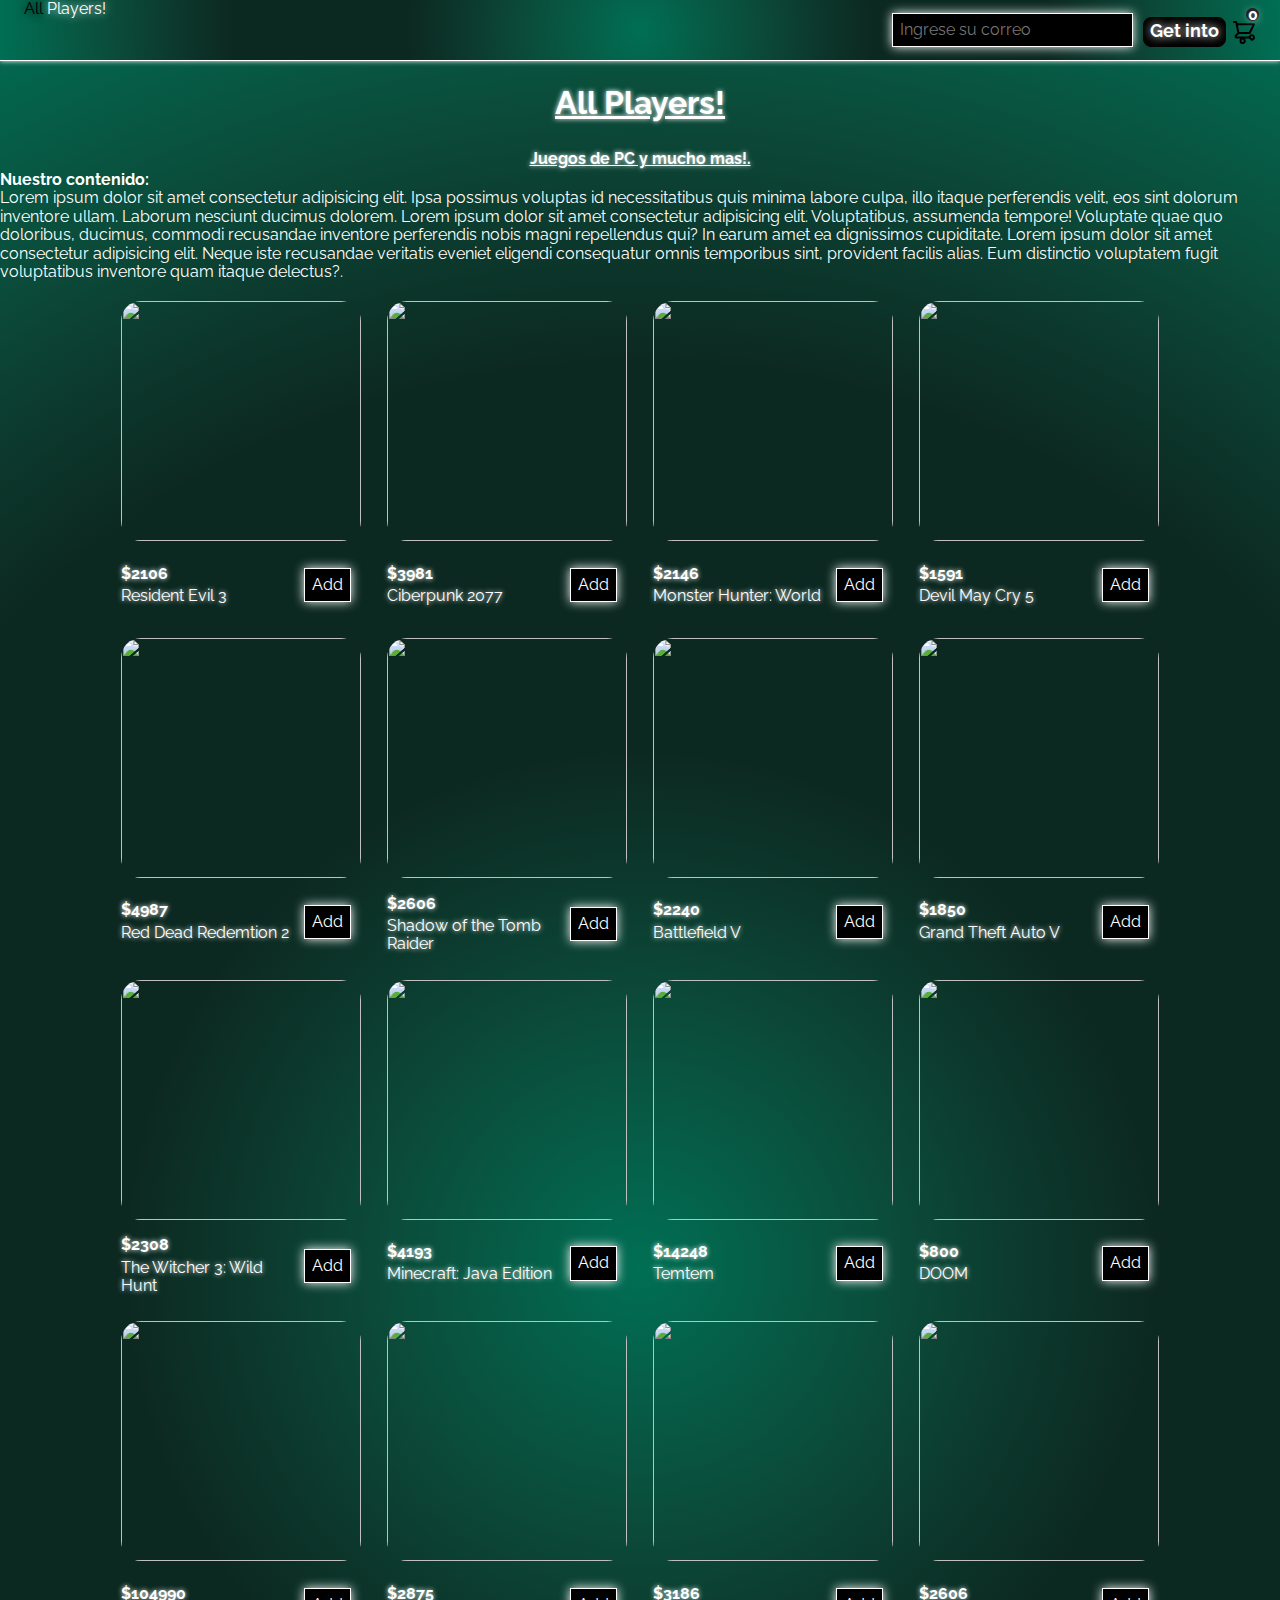
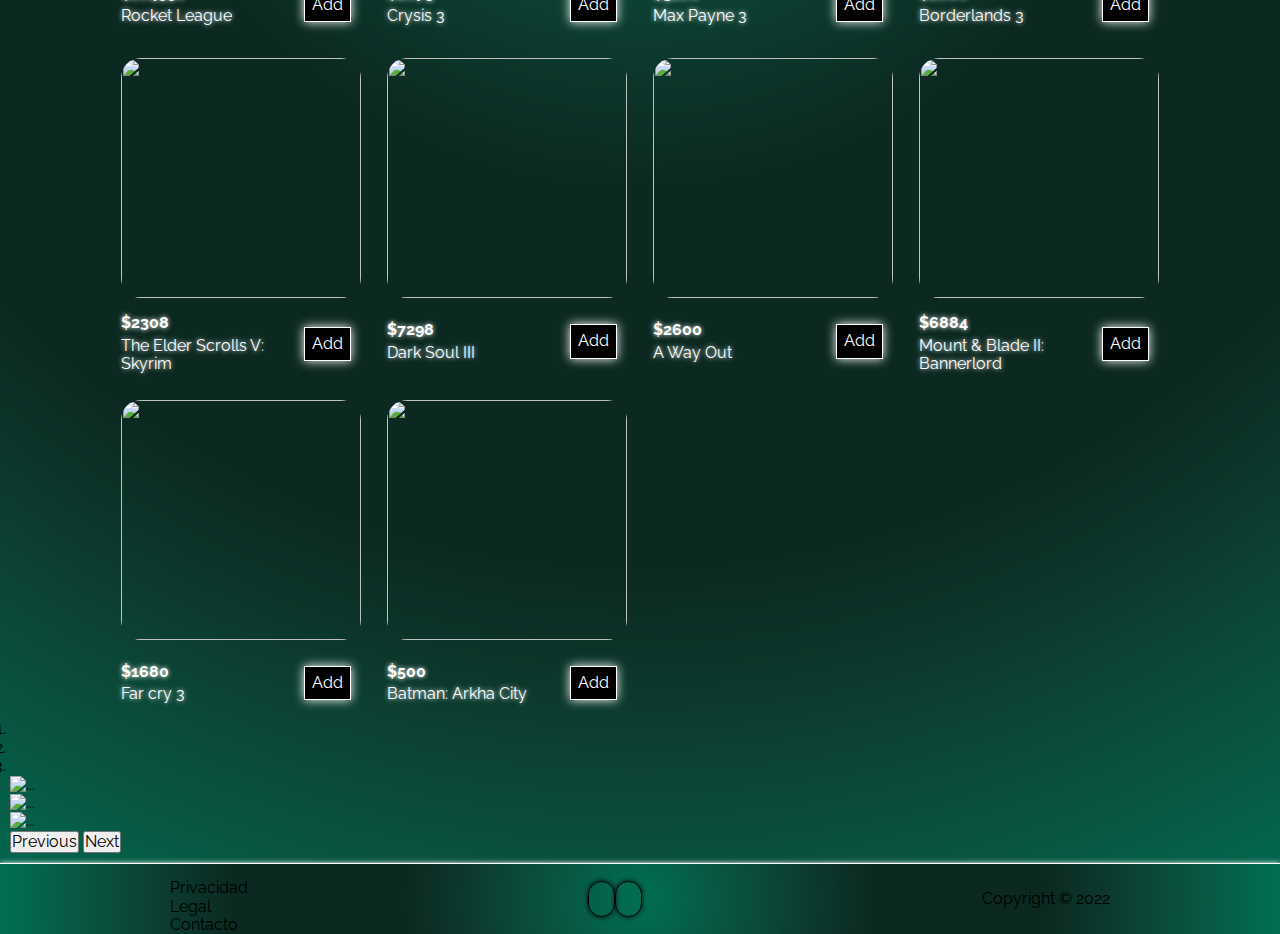
==== commit 1f5c23f8: "Muchas modificaciones y agregados para la entrega del trabajo" ====
--- a/index.html
+++ b/index.html
@@ -11,9 +11,7 @@
     <meta name="doc-type" content="Web Page">
     <meta name="description" content="Venta de juegos de PC, equipos, accesorios, componentes!">
     <meta name="keywords" content="">
-    <!-- <link rel="shortcut icon" href="./imagen/iconFavorite.webp" type="image/x-icon" />
-    -->
-    <link rel="stylesheet" href="./css/normalize.css" />
+    <!-- <link rel="shortcut icon" href="./imagen/iconFavorite.webp" type="image/x-icon" />-->
     <!-- Toastify-->
     <link rel="stylesheet" type="text/css" href="https://cdn.jsdelivr.net/npm/toastify-js/src/toastify.min.css">
     <!--Font Awesome-->
@@ -21,12 +19,12 @@
     <!--Boostrap-->
     <link rel="stylesheet" href="https://cdn.jsdelivr.net/npm/bootstrap@4.6.2/dist/css/bootstrap.min.css" integrity="sha384-xOolHFLEh07PJGoPkLv1IbcEPTNtaed2xpHsD9ESMhqIYd0nLMwNLD69Npy4HI+N" crossorigin="anonymous">
     <link rel="stylesheet" href="./css/estilos.css"/>
+    <link rel="stylesheet" href="./css/normalize.css" />
     <title>All Players!</title>
 </head>
 <body>
     <header>
         <nav class="headerNav">
-            <img src="./icons/icon_menu.svg" alt="menu" class="menu">
 
             <div class="navbar-left">
                 <div class="logo">
@@ -37,7 +35,15 @@
 
             <div class="navbar-right">
                 <ul>
-                    <li class="navbar-email">messirve@example.com</li>
+                    <div id="identificationContainer">
+                        <form id="identificationForm" class="identificationFormC">
+                            <input type="email" class="form-control" id="inputUsuario" placeholder="Ingrese su correo" required>
+                            <button type="submit" class="primary-button checkout getInto">Get into</button>
+                        </form>
+                    </div>
+                    <div id="userContainer" hidden>
+                        <p class="navbar-email email" id="userEmail"></p>
+                    </div>
                     <li class="navbar-shopping-cart">
                         <img src="./icons/icon_shopping_cart.svg" alt="shopping cart">
                         <div id="cardCounter">0</div>
@@ -48,45 +54,18 @@
             <div class="desktop-menu inactive">
                 <ul>
                     <li>
-                        <a href="/" class="title">My orders</a>
-                    </li>
-                    <li>
-                        <a href="/" >My account</a>
-                    </li>
-                    <li>
-                        <a href="/" class="title">Sing out</a>
+                        <button type="submit" class="primary-button singOut" id="exit">Sing out</button>
                     </li>
                 </ul>
             </div>
 
-            <div class="mobile-menu inactive">
-                <ul>
-                    <li>
-                        <a href="/">My orders</a>
-                    </li>
-                    <li>
-                        <a href="/">My account</a>
-                    </li>
-                </ul>
-        
-                <ul>
-                    <li>
-                        <a href="/" class="email">example@example.com</a>
-                    </li>
-                    <li>
-                        <a href="/" class="sign-out">Sign out</a>
-                    </li>
-                </ul>
-            </div>
         </nav>
     </header>
     <!-- Carro-->
     <aside class="product-detail inactive">
         <div class="title-container">
-            <img src="../icons/flechita.svg" alt="arrow">
             <p class="title">My order</p>
         </div>
-            
         <div class="my-order-content"></div>
         <div class="order">
             <p>
@@ -94,7 +73,19 @@
             </p>
             <div id="totalPrice">$ 00.00</div>
         </div>
-        <button class="primary-button checkout">Checkout</button>
+        <button id="checkout" class=primary-button checkout">Checkout</button>
+        <section class="sectionForm">
+            <div class="container formContact" id="formContact" hidden> 
+                <form id="form" action="" method="post" enctype="text/plain">
+                    <h4 class="tituloFormulario">Finalizar compra</h4>
+                    <input type="text" class="form-control" id="inputName" placeholder="Ingrese su nombre." required>
+                    <input type="text" class="form-control" id="inputPhoneNumber" placeholder="Ingrese su numero de celular." required>
+                    <input type="text" class="form-control" id="inputAddress" placeholder="Ingrese su direccion" required>
+                    <button type="submit" class="btn btn-warning" id="finish">Finalizar</button>
+                    <button type="reset" class="btn btn-warning" id="cancel">Cancelar</button>
+                </form>    
+            </div>
+        </section>
         <button id="emptyCard" class="primary-button empty">Empty</button>
     </aside>
 
@@ -140,27 +131,6 @@
             <span class="sr-only">Next</span>
         </button>
     </div>
-<!--     <section class="sectionForm">
-        <div class="container formContact"> <!--abs-center-->
-<!--             <form id="form" action="" method="post" enctype="text/plain">
-                <h3 class="tituloFormulario">Agregar producto al carro</h3>
-                <input type="text" class="form-control" id="inputId" placeholder="Ingrese ID del producto" required>
-                <input type="text" class="form-control" id="inputName" placeholder="Ingrese nombre del producto" required>
-                <input type="text" class="form-control" id="inputAmount" placeholder="Ingrese cantidad requerida" required>
-                <input type="text" class="form-control" id="inputPrice" placeholder="Ingrese precio del producto" required>
-                <button type="submit" class="btn btn-warning">Enviar</button>
-                <button type="reset" class="btn btn-warning">Borrar todo</button>
-            </form>    
-        </div>
-        <div id="productsContainer" class="container productsGree"></div>
-    </section>
-
-    <section class="preDelivery">
-        <article class="buttons">
-            <button type="button" class="btn btn-warning" id="btnCalculateCost">Calcuar precio final $$</button>
-            <p class="totalCar" id="totalCost"></p>
-        </article>
-    </section -->> 
 
     <footer>
         <div clas="footerNav">
--- a/css/estilos.css
+++ b/css/estilos.css
@@ -10,9 +10,9 @@
   box-sizing: border-box;
   height: auto;
   width: auto;
-  padding: 3px;
   scroll-behavior: smooth;
-  background-color: rgba(0, 255, 193, 0.1215686275);
+  /* background-color: $colorPrincipalClaro; */
+  background-image: radial-gradient(circle, #006f54, #065d47, #0b4b3a, #0c392d, #0c2921, #0c2921, #0c2921, #0c2921, #0c392d, #0b4b3a, #065d47, #006f54);
 }
 
 /* ------------------------ Header ------------------------------*/
@@ -26,8 +26,10 @@
   display: flex;
   justify-content: space-between;
   padding: 0 24px;
-  background-color: #006f54;
-  border-bottom: 1px solid #000000;
+  /* background-color: $colorPrincialOscuro; */
+  background-image: radial-gradient(circle, #006f54, #065d47, #0b4b3a, #0c392d, #0c2921, #0c2921, #0c2921, #0c2921, #0c392d, #0b4b3a, #065d47, #006f54);
+  border-bottom: 1px solid #fff;
+  box-shadow: 0 0 5px #fff;
 }
 
 .menu {
@@ -88,12 +90,30 @@
   background-color: #fff;
 }
 
+.identificationFormC {
+  display: flex;
+}
+
+.getInto {
+  width: 110px !important;
+  margin-top: 14px;
+  margin-right: 6px;
+}
+
+.singOut {
+  width: 100px !important;
+  margin-bottom: 18px !important;
+  margin-right: 20px;
+}
+
 .navbar-email {
   color: #fff;
   text-shadow: 0 0 10px #fff;
   cursor: pointer;
   font-size: 16px;
   margin-right: 12px;
+  padding-top: 25px;
+  padding-right: 15px;
 }
 
 .navbar-email:hover {
@@ -104,19 +124,20 @@
 .navbar-shopping-cart {
   position: relative;
   cursor: pointer;
+  padding-top: 10px;
 }
 
 .navbar-shopping-cart div {
-  width: 9px;
-  height: 9px;
-  background-color: #fff;
-  color: #000000;
-  text-shadow: 0 0 10px #000000;
+  width: 13px;
+  height: 13px;
+  background-color: #000000;
+  color: #fff;
+  text-shadow: 0 0 10px #fff;
   border-radius: 32px;
   font-size: 16px;
   font-weight: bold;
   position: absolute;
-  top: -6px;
+  top: -2px;
   right: -3px;
   display: flex;
   justify-content: center;
@@ -126,12 +147,14 @@
 /* --------------------- Desktop Menu ------------------------*/
 .desktop-menu {
   position: absolute;
-  top: 75px;
+  top: 72px;
   right: 60px;
-  background: #006f54;
-  width: 130px;
+  background-image: radial-gradient(circle, #006f54, #065d47, #0b4b3a, #0c392d, #0c2921, #0c2921, #0c2921, #0c2921, #0c392d, #0b4b3a, #065d47, #006f54);
+  width: 140px;
   height: auto;
   padding: 20px 20px 0 20px;
+  border: 1px solid #fff;
+  box-shadow: 0px 0px 10px #fff;
 }
 
 .desktop-menu ul {
@@ -141,88 +164,19 @@
 }
 
 .desktop-menu ul li {
-  text-align: end;
-}
-
-.desktop-menu ul li:nth-child(1), .desktop-menu ul li:nth-child(2) {
-  font-weight: bold;
-}
-
-.desktop-menu ul li:last-child {
-  padding-top: 20px;
-  border-top: 1px solid #000000;
-}
-
-.desktop-menu ul li:last-child a {
-  color: #000000;
-  font-size: 16px;
-}
-
-.desktop-menu ul li a {
-  color: #000000;
-  text-decoration: none;
-  margin-bottom: 20px;
-  display: inline-block;
-}
-
-/* --------------------- Mobile Menu ------------------------*/
-.mobile-menu {
-  position: absolute;
-  top: 75px;
-  padding: 24px;
-  background-color: #006f54;
-}
-
-.mobile-menu a {
-  text-decoration: none;
-  color: #000000;
-  font-weight: bold;
-}
-
-.mobile-menu ul {
-  padding: 0;
-  margin: 24px 0 0;
-  list-style: none;
-}
-
-.mobile-menu ul:nth-child(1) {
-  border-bottom: 1px solid #000000;
-}
-
-.mobile-menu ul li {
-  margin-bottom: 24px;
-}
-
-.email {
-  color: #fff !important;
-  text-shadow: 0 0 10px #fff;
-  font-size: 16px;
-  font-weight: 300 !important;
-}
-
-.sign-out {
-  font-size: 16px;
-  color: #000000 !important;
-  text-shadow: 0 0 10px #fff;
+  text-align: center;
 }
 
 /* ------------------ Aside (product detail) ---------------------*/
 .product-detail {
   width: 360px;
   padding: 0 24px;
-  background-color: #006f54;
+  background-image: radial-gradient(circle, #006f54, #065d47, #0b4b3a, #0c392d, #0c2921, #0c2921, #0c2921, #0c2921, #0c392d, #0b4b3a, #065d47, #006f54);
   box-sizing: border-box;
   position: absolute;
   right: 0;
-}
-
-.title-container {
-  display: flex;
-}
-
-.title-container img {
-  transform: rotate(180deg);
-  margin-right: 14px;
+  border: 1px solid #fff;
+  box-shadow: 0px 0px 10px #fff;
 }
 
 .title {
@@ -238,7 +192,6 @@
   grid-template-columns: auto 1fr;
   gap: 16px;
   align-items: center;
-  background-color: #006f54;
   margin-bottom: 24px;
   border-radius: 8px;
   padding: 0 24px;
@@ -271,7 +224,7 @@
   cursor: pointer;
   font-size: 18px;
   font-weight: bold;
-  height: 50px;
+  height: 30px;
   margin-bottom: 5px;
 }
 
@@ -301,29 +254,61 @@
 }
 
 .shopping-cart p:nth-child(2) {
-  color: #000000;
+  color: #fff;
+  text-shadow: 0 0 10px #fff;
 }
 
 .shopping-cart p:nth-child(3) {
   font-size: 18px;
   font-weight: bold;
-}
-
-.shopping-cart figure button:nth-child(4) {
-  width: 10px;
-  padding-bottom: 8px;
+  color: #fff;
+  text-shadow: 0 0 10px #fff;
+}
+
+.sectionForm {
+  display: flex;
+  flex-direction: row;
+  justify-content: space-around;
+}
+
+.formContact {
+  background-image: radial-gradient(circle, #006f54, #065d47, #0b4b3a, #0c392d, #0c2921, #0c2921, #0c2921, #0c2921, #0c392d, #0b4b3a, #065d47, #006f54);
+  height: auto;
+  width: 80%;
+  padding: 10px;
+  border: 1px #000000 solid;
+  box-shadow: 0px 0px 10px #000000;
+  border-radius: 25px;
+  margin: 15px;
+}
+
+.form-control {
+  color: #fff;
+  background-color: #000000;
+  border: 1px solid #fff;
+  box-shadow: 0px 0px 10px #fff;
+  width: 90%;
+  padding: 7px;
+  margin: 10px;
+}
+
+.tituloFormulario {
+  color: #000000;
+  text-align: center;
+  padding: 3px;
+  text-decoration: underline;
+  text-shadow: 0 0 5px #fff;
 }
 
 /* ------------------ Main Index ---------------------*/
 .jumbotron {
   background-image: url(https://w0.peakpx.com/wallpaper/438/10/HD-wallpaper-video-game-charactors-game-warrior-video-charctors.jpg);
-  /* border-image: $borderRadius; */
   background-size: cover;
   background-position: center;
   color: #fff;
 }
 .jumbotron .titulo {
-  color: #000000;
+  color: #fff;
   padding: 3px;
   text-align: center;
   text-decoration: underline;
@@ -335,7 +320,7 @@
   padding: 3px;
   text-align: center;
   text-decoration: underline;
-  color: #000000;
+  color: #fff;
   text-shadow: 0 0 5px #fff;
 }
 
@@ -350,6 +335,8 @@
 
 .product-card {
   width: 240px;
+  color: #fff;
+  text-shadow: 0 0 5px #fff;
 }
 
 .product-card img {
@@ -390,46 +377,6 @@
 }
 
 /* ------------------ Desafios ---------------------*/
-.sectionForm {
-  display: flex;
-  flex-direction: row;
-  justify-content: space-around;
-}
-
-.formContact {
-  background-color: #006f54;
-  height: 370px;
-  width: 30%;
-  padding: 10px;
-  border: 1px #000000 solid;
-  box-shadow: 0px 0px 10px #000000;
-  border-radius: 25px;
-  margin: 15px;
-}
-
-.form-control {
-  color: #fff !important;
-  background-color: #000000 !important;
-  border: 1px solid #fff !important;
-  box-shadow: 0px 0px 10px #fff;
-}
-
-.tituloFormulario {
-  color: #000000;
-  text-align: center;
-  padding: 3px;
-  text-decoration: underline;
-  text-shadow: 0 0 5px #000000;
-}
-
-.form-control {
-  background-color: transparent;
-  padding: 7px;
-  margin: 10px;
-  border: 1px #000000 solid;
-  width: 90%;
-}
-
 .btn {
   background-color: #000000;
   padding: 7px;
@@ -451,58 +398,13 @@
   border: 2px #000000 solid;
 }
 
-.productsGree {
-  background-color: #006f54;
-  height: auto;
-  width: 60%;
+/* ------------------------ Carousel ------------------------------*/
+.carousel {
   padding: 10px;
-  border: 1px #000000 solid;
-  box-shadow: 0px 0px 10px #000000;
-  border-radius: 25px;
-  margin: 15px;
-  display: flex;
-  flex-direction: row;
-  flex-wrap: wrap;
-}
-
-.exampleCard {
-  background-color: #00916e;
-  border: 1px solid #fff !important;
-  box-shadow: 0px 0px 10px #fff;
-}
-
-.exampleCardBody {
-  border: 1px solid #000000 !important;
-  box-shadow: 0px 0px 10px #000000;
-}
-
-.pCard {
-  padding: 10px;
-  color: #fff !important;
-  background-color: #000000 !important;
-  border: 1px solid #fff !important;
-  box-shadow: 0px 0px 10px #fff;
-}
-
-.buttons {
-  display: flex;
-  flex-direction: row;
-  align-items: center;
-}
-
-.totalCar {
-  margin-top: 12px;
-  border: 1px solid #000000;
-  color: #000000;
-  text-shadow: 0 0 5px #000000;
-}
-
-.probando {
-  width: 100;
-  height: 200;
-  padding: 20px;
-  margin: 15px;
-  border: 1px solid #006f54;
+}
+
+.card {
+  border: none;
 }
 
 /* ------------------------ Footer ------------------------------*/
@@ -512,9 +414,11 @@
   margin: 0;
   display: flex;
   flex-direction: row;
-  background-color: #006f54;
+  background-image: radial-gradient(circle, #006f54, #065d47, #0b4b3a, #0c392d, #0c2921, #0c2921, #0c2921, #0c2921, #0c392d, #0b4b3a, #065d47, #006f54);
   justify-content: space-around;
   align-items: center;
+  border-top: 1px solid #fff;
+  box-shadow: 0 0 5px #fff;
 }
 
 .barra {
@@ -558,6 +462,7 @@
   font-size: 16px;
 }
 
+/* ------------------------ Media ------------------------------*/
 @media (max-width: 640px) {
   /* Product List */
   .card-container {
@@ -572,28 +477,21 @@
   }
 }
 @media (max-width: 800px) {
-  /* ------------------------ Header ------------------------------*/
-  .menu {
-    display: block;
-  }
-  .navbar-left ul {
-    display: none;
-  }
-  .navbar-email {
-    display: none;
-  }
-  .desktop-menu {
-    display: none;
-  }
   .product-detail {
     width: 100%;
   }
 }
-@media (min-width: 801px) {
-  /* ------------------------ Header ------------------------------*/
-  .mobile-menu {
-    display: none;
-  }
+/* ------------------------ Sweet ------------------------------*/
+.swal2-container.swal2-center > .swal2-popup {
+  background: #000000;
+  border: 1px solid #fff;
+  box-shadow: 0 0 5px #fff;
+  color: #fff;
+  text-shadow: 0 0 5px #fff;
+}
+
+.swal2-styled.swal2-confirm {
+  background-image: radial-gradient(circle, #006f54, #065d47, #0b4b3a, #0c392d, #0c2921, #0c2921, #0c2921, #0c2921, #0c392d, #0b4b3a, #065d47, #006f54) !important;
 }
 
 /*# sourceMappingURL=estilos.css.map */
